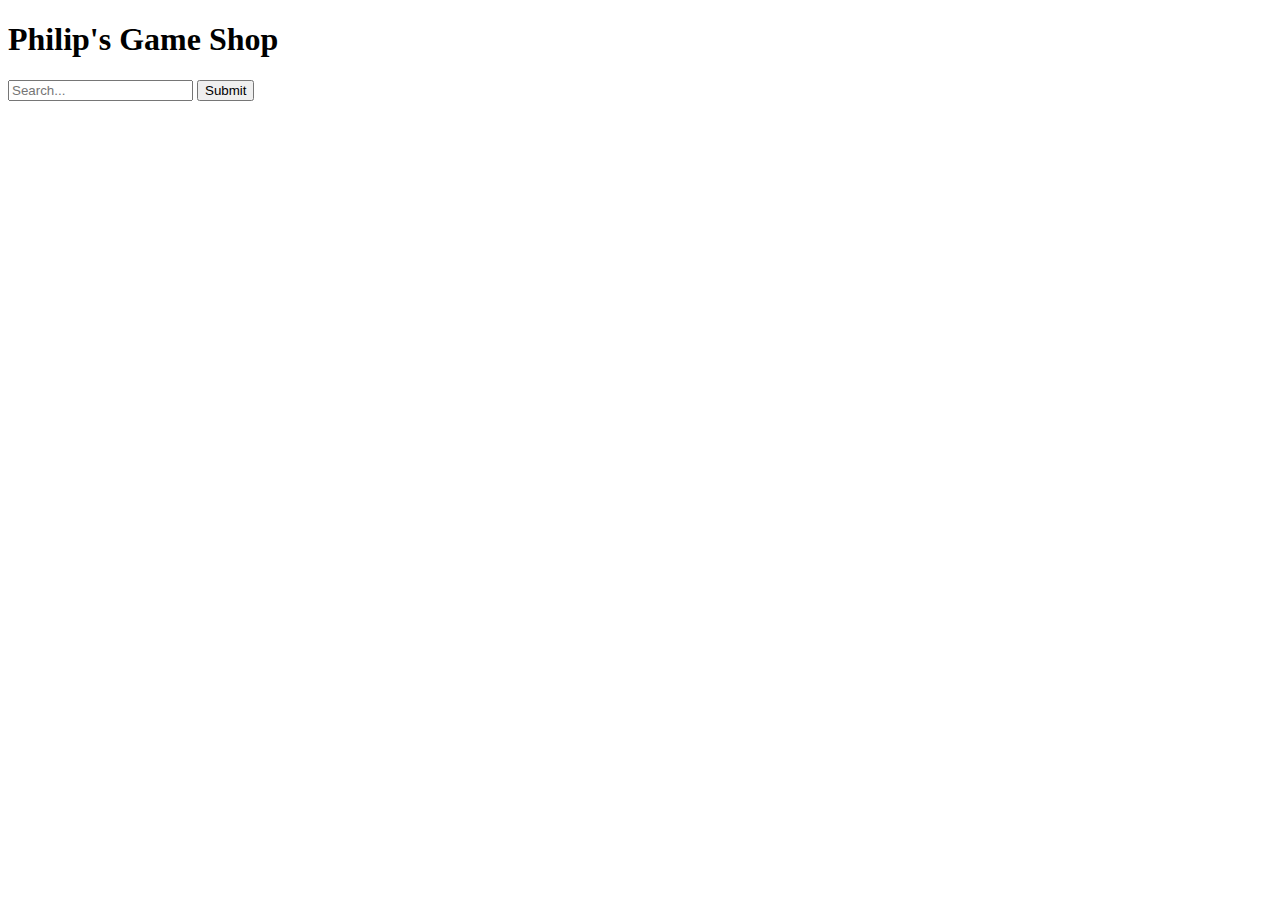
==== index.html @ 756b1aff "Added rudimentary code for display and testing" ====
<!DOCTYPE html>
<html lang="en" dir="ltr">

<head>
  <meta charset="utf-8">
  <title>Gravie Project</title>
  <link rel="stylesheet" href="styles.css">

</head>

<body>
  <h1>Philip's Game Shop</h1>
  <input type="text" id="searhTerm" placeholder="Search..." value="">
  <button onclick="clicked()">Submit</button>
  <script src="app.js"></script>
</body>

</html>
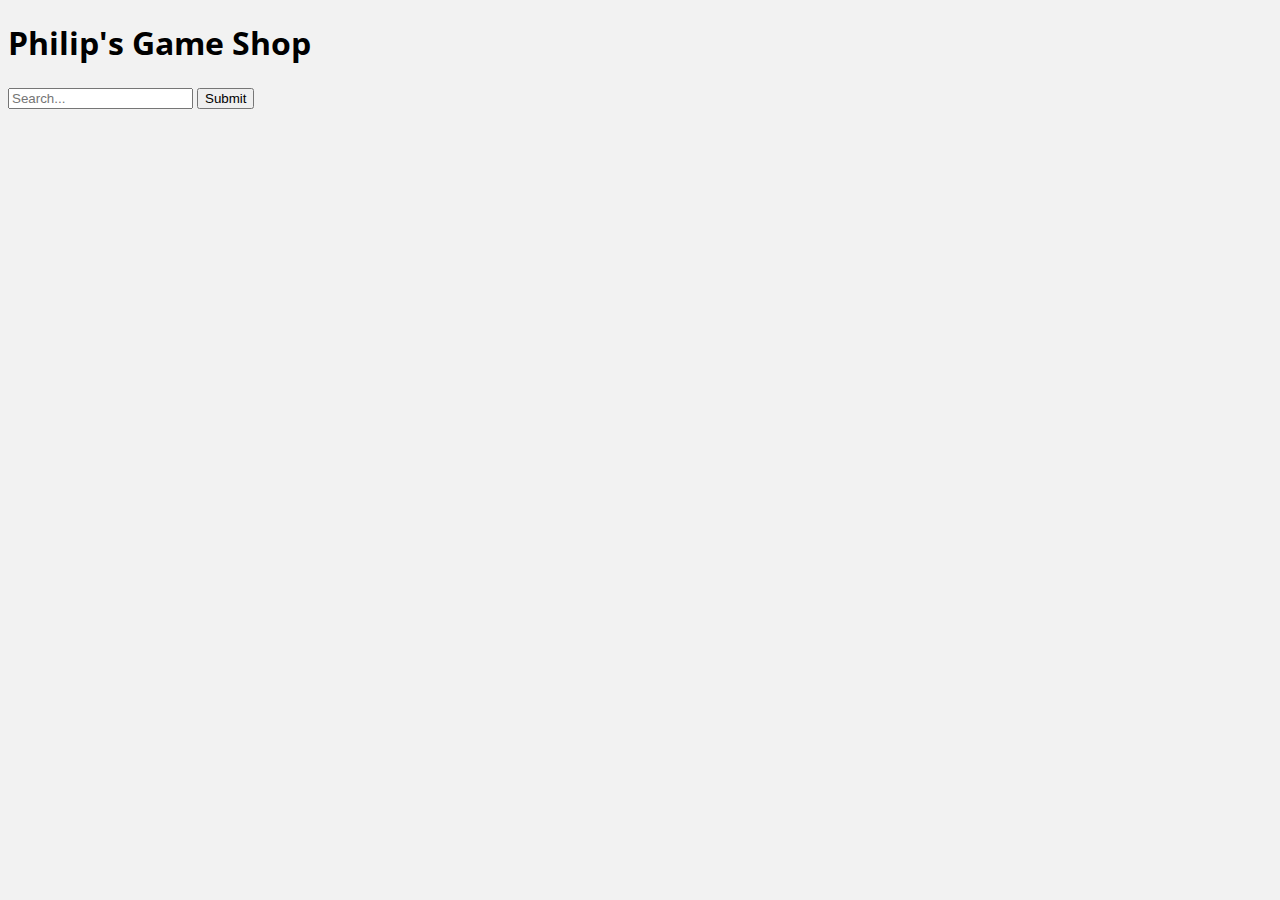
==== commit b0975d56: "Finish Json processing to parse and display necessary information" ====
--- a/index.html
+++ b/index.html
@@ -5,13 +5,17 @@
   <meta charset="utf-8">
   <title>Gravie Project</title>
   <link rel="stylesheet" href="styles.css">
-
 </head>
 
 <body>
   <h1>Philip's Game Shop</h1>
-  <input type="text" id="searhTerm" placeholder="Search..." value="">
-  <button onclick="clicked()">Submit</button>
+  <input type="text" id="searchTerm" placeholder="Search..." value="">
+  <button id="submitBtn">Submit</button>
+
+  <div id="gameList">
+
+  </div>
+  <script src="https://ajax.googleapis.com/ajax/libs/jquery/3.4.1/jquery.min.js"></script>
   <script src="app.js"></script>
 </body>
 
--- a/styles.css
+++ b/styles.css
@@ -0,0 +1,48 @@
+@import url(https://fonts.googleapis.com/css?family=Open+Sans);
+
+body{
+  background: #f2f2f2;
+  font-family: 'Open Sans', sans-serif;
+}
+
+.search {
+  width: 100%;
+  position: relative;
+  display: flex;
+}
+
+.searchTerm {
+  width: 100%;
+  border: 3px solid #00B4CC;
+  border-right: none;
+  padding: 5px;
+  height: 20px;
+  border-radius: 5px 0 0 5px;
+  outline: none;
+  color: #9DBFAF;
+}
+
+.searchTerm:focus{
+  color: #00B4CC;
+}
+
+.searchButton {
+  width: 40px;
+  height: 36px;
+  border: 1px solid #00B4CC;
+  background: #00B4CC;
+  text-align: center;
+  color: #fff;
+  border-radius: 0 5px 5px 0;
+  cursor: pointer;
+  font-size: 20px;
+}
+
+/*Resize the wrap to see the search bar change!*/
+.wrap{
+  width: 30%;
+  position: absolute;
+  top: 50%;
+  left: 50%;
+  transform: translate(-50%, -50%);
+}
